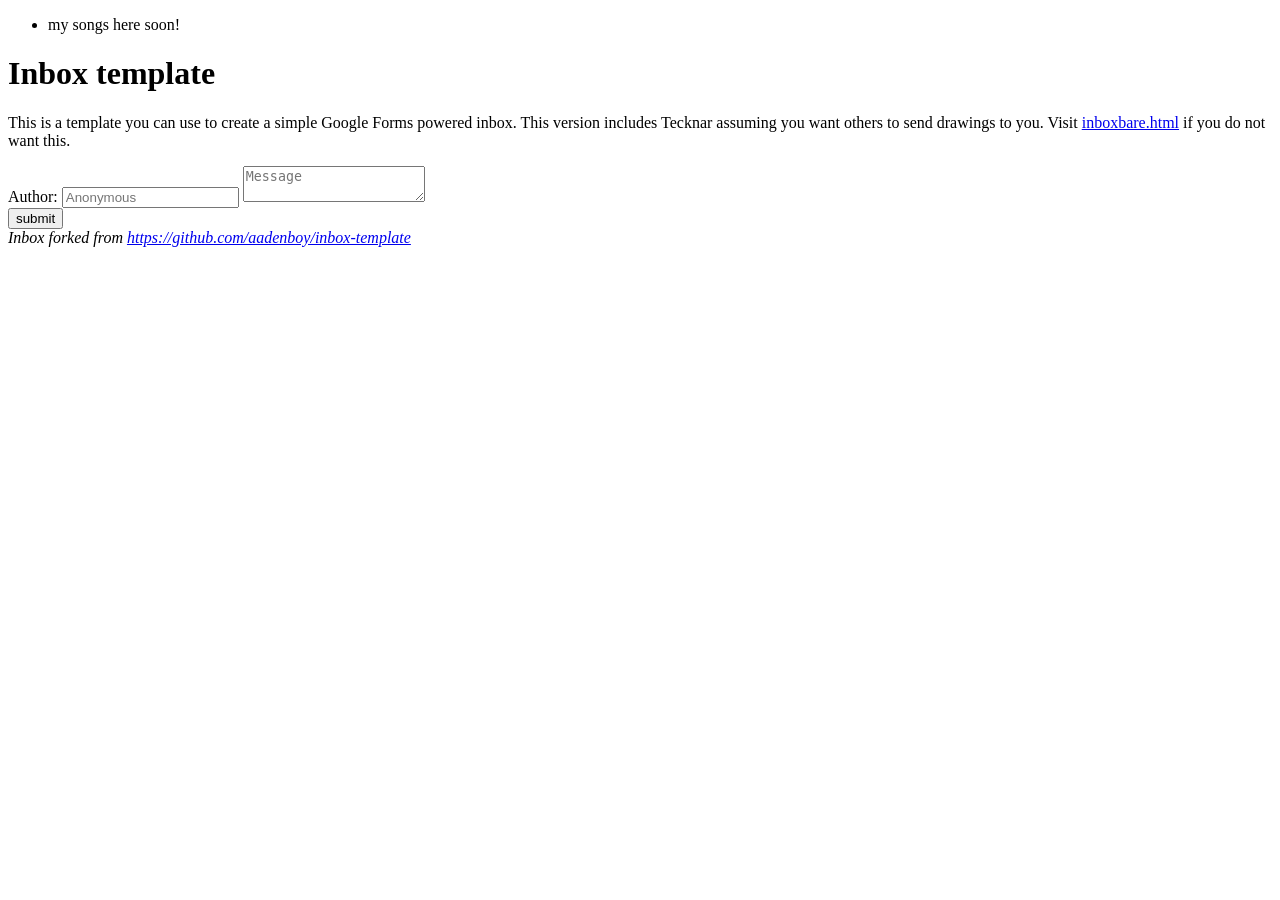
==== index.html @ 70081231 "Update index.html" ====
<!DOCTYPE html>
<html>
  <head>
    <title>XaiGamer's Inbox</title>
    <link rel="stylesheet" href="https://aadenboy.github.io/tecknar/src/colorpicker.min.css" />
    <script src="https://aadenboy.github.io/tecknar/src/colorpicker.iife.min.js"></script>
    <script src="https://aadenboy.github.io/tecknar/src/pako.min.js"></script>
    <script src="https://aadenboy.github.io/tecknar/src/tecknar.js"></script>
    <link rel="stylesheet" href="https://aadenboy.github.io/tecknar/src/tecknar.css" />
    <link rel="stylesheet" href="/style.css" />
  </head>
  <body>
    <nav>
      <ul>
        <li><span>my songs here soon!</span></li>
      </ul>
    </nav>
    <main>
      <h1>Inbox template</h1>
      <p>
        This is a template you can use to create a simple Google Forms powered inbox. This version includes Tecknar
        assuming you want others to send drawings to you. Visit <a href="inboxbare.html">inboxbare.html</a> if you do not want this.
      </p>
      <form id="form" method="POST" target="_blank" action="https://docs.google.com/forms/d/e/1FAIpQLSc5LBVQOR1rUiKHU1cNy8Xnx-63aFMHAUTL3_aqtGjah3QxXw/formResponse?usp=pp_url">
        <label>Author: <input id="identity" type="text" name="entry.589510366" placeholder="Anonymous" /></label>
        <textarea id="message" name="entry.488947575" placeholder="Message"></textarea>
        <input type="text" id="canvas-data" name="entry.673886821" style="display: none;" />
        <div id="canvas-area">
          <div id="canvas-container"></div>
        </div>
        <button type="submit" id="submit">submit</button>
      </form>
      <i>Inbox forked from <a href="https://github.com/aadenboy/inbox-template">https://github.com/aadenboy/inbox-template</a></i>
      <noscript>
        <p>This inbox requires that you <a href="https://www.enable-javascript.com/">enable javascript</a> to function properly.</p>
      </noscript>
    </main>
    <script>
      const tecknar = new Tecknar();
      tecknar.mount("#canvas-container");

      const inputs = document.querySelectorAll(".tecknar-container input, .tecknar-container button");
      inputs.forEach((input) => {
        if (input.tagName == "BUTTON") input.setAttribute("type", "button");
        else input.addEventListener("keydown", (e) => {
          if (e.key == "Enter") e.preventDefault();
        });
      });

      const form = document.getElementById("form");
      const submit = document.getElementById("submit");
      const identity = document.getElementById("identity");
      const message = document.getElementById("message");
      const canvas = document.getElementById("canvas-data");

      const emptyData = tecknar.export().data;
      form.addEventListener("submit", (e) => {
        const data = tecknar.export().data;
        if (!message.value && data == emptyData) {
          alert("You need to fill in at least one field.");
          e.preventDefault();
          return;
        }
        canvas.value = data == emptyData ? "" : data;
      });
    </script>
  </body>
</html>
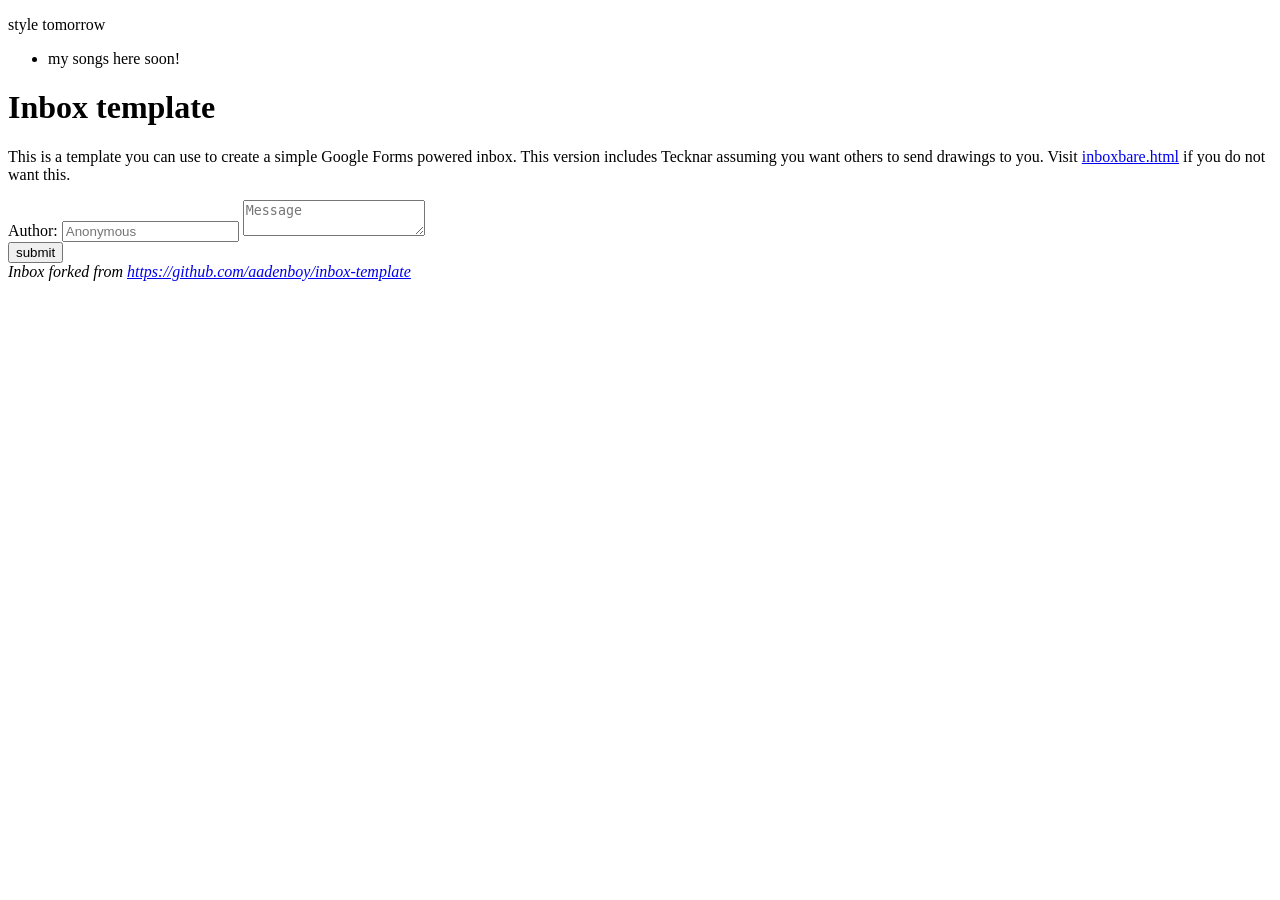
==== commit fa42c512: "Update index.html" ====
--- a/index.html
+++ b/index.html
@@ -11,6 +11,7 @@
   </head>
   <body>
     <nav>
+      <p>style tomorrow</p>
       <ul>
         <li><span>my songs here soon!</span></li>
       </ul>
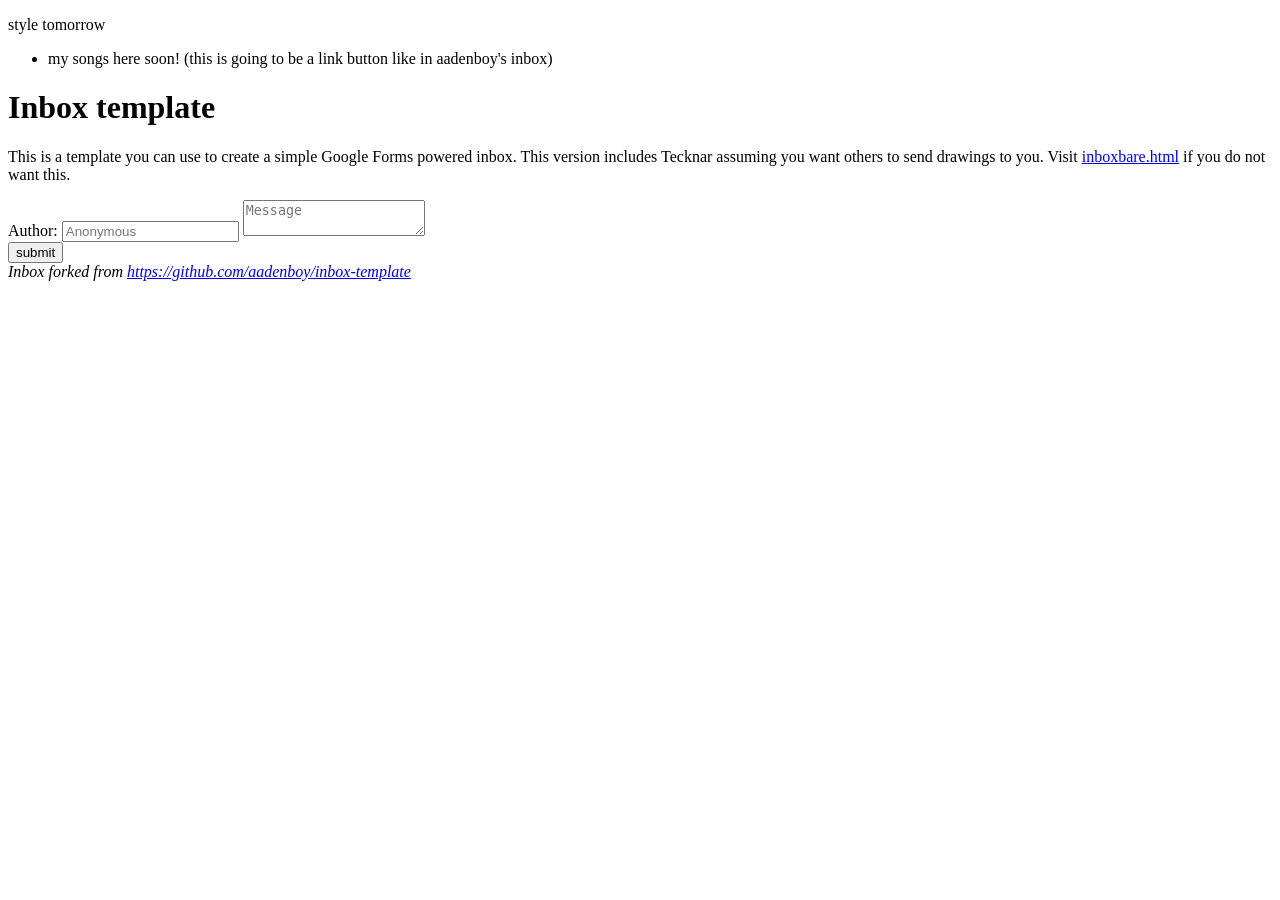
==== commit f6a06622: "Update index.html" ====
--- a/index.html
+++ b/index.html
@@ -13,7 +13,7 @@
     <nav>
       <p>style tomorrow</p>
       <ul>
-        <li><span>my songs here soon!</span></li>
+        <li><span>my songs here soon! (this is going to be a link button like in aadenboy's inbox)</span></li>
       </ul>
     </nav>
     <main>
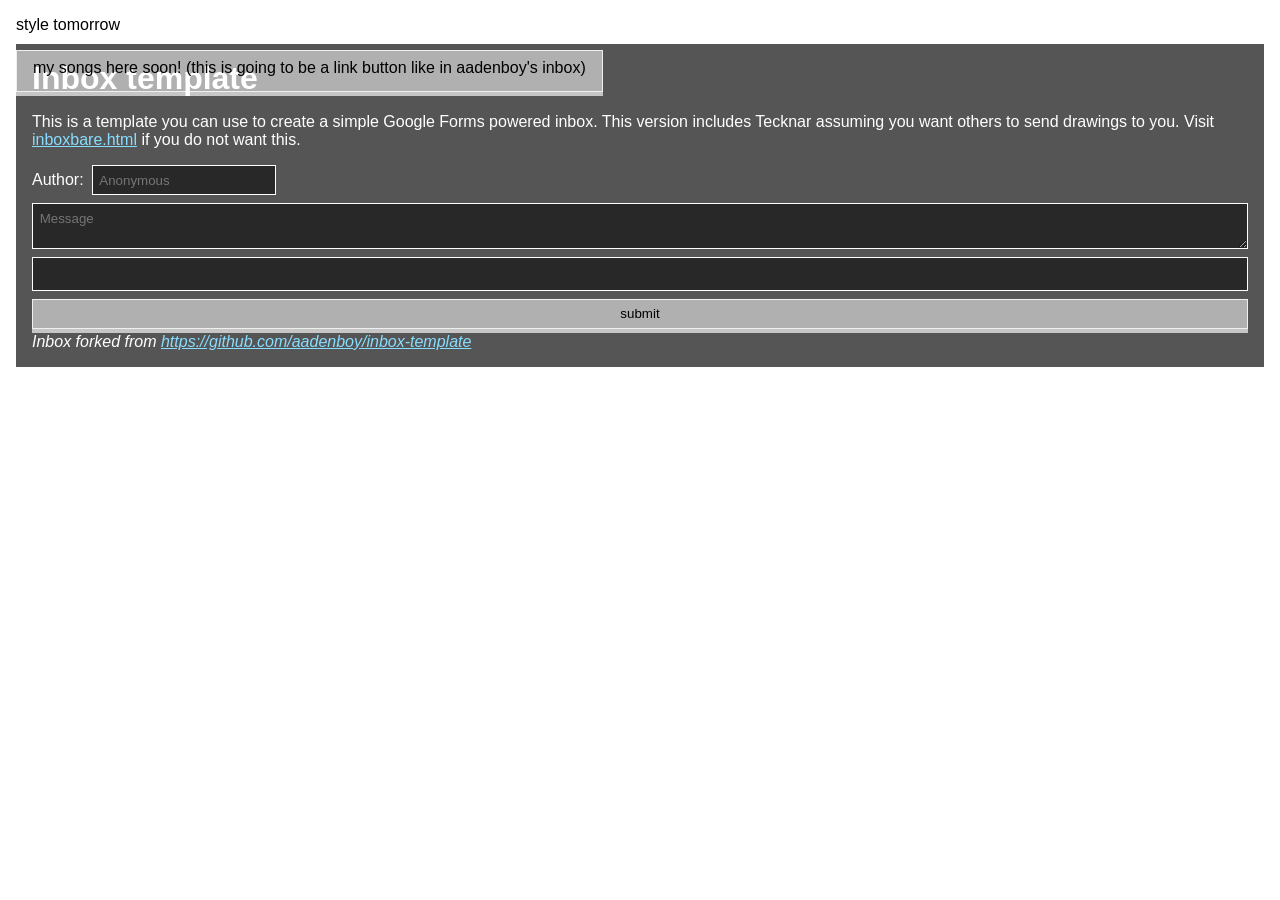
==== commit 29a6dbd8: "Update index.html" ====
--- a/index.html
+++ b/index.html
@@ -7,7 +7,7 @@
     <script src="https://aadenboy.github.io/tecknar/src/pako.min.js"></script>
     <script src="https://aadenboy.github.io/tecknar/src/tecknar.js"></script>
     <link rel="stylesheet" href="https://aadenboy.github.io/tecknar/src/tecknar.css" />
-    <link rel="stylesheet" href="/style.css" />
+    <link rel="stylesheet" href="style.css" />
   </head>
   <body>
     <nav>
@@ -16,6 +16,7 @@
         <li><span>my songs here soon! (this is going to be a link button like in aadenboy's inbox)</span></li>
       </ul>
     </nav>
+    <b></b>
     <main>
       <h1>Inbox template</h1>
       <p>
--- a/style.css
+++ b/style.css
@@ -0,0 +1,389 @@
+@import url("https://cdn.jsdelivr.net/npm/bootstrap-icons@1.13.1/font/bootstrap-icons.min.css");
+
+html, body {
+  font-family: Verdana, Geneva, Tahoma, sans-serif;
+  font-size: 16px;
+  background: url("commonbg.png");
+  background-size: contain;
+  display: flex;
+  justify-content: center;
+  margin: 0 1em;
+}
+body {
+  background: none;
+  display: block;
+  margin: calc(2.5em + 4px) 0;
+}
+main {
+  background: #000a;
+  flex-direction: column;
+  justify-content: center;
+  padding: 1em;
+  color: #fff;
+}
+nav {
+  position: absolute;
+  top: 0;
+  width: 100%;
+}
+nav > ul {
+  display: flex;
+  flex-direction: row;
+  justify-content: left;
+  list-style: none;
+  padding: 0;
+  margin: 0;
+}
+nav > ul > li {
+  display: block;
+  margin: 0;
+  padding: 0;
+  height: auto;
+}
+nav > ul > li > a, nav > ul > li > span {
+  display: block;
+  background: #fff8;
+  border: 1px solid #fffc;
+  color: #000;
+  padding: 0.5em 1em;
+  &:not(span) { cursor: pointer; }
+  box-shadow: 0 4px 0 #fffa;
+  height: 1.5em;
+  transform: none;
+  margin: 0;
+  color: #000;
+  text-decoration: none;
+  &:not(span):hover, :not(span)&:focus {
+    color: #000;
+    text-decoration: underline;
+  }
+  &:not(span):active {
+    color: #000;
+    box-shadow: none;
+    transform: translateY(4px);
+  }
+}
+footer {
+    display: flex;
+    height: 3em;
+    flex-wrap: wrap;
+    background: #000a;
+    color: #fff;
+    margin-top: 1em;
+    align-content: center;
+    justify-content: center;
+}
+
+h1 {
+  margin: 0;
+}
+form {
+  display: flex;
+  flex-direction: column;
+  gap: 0.5em;
+}
+label:not(.tecknar-container label) {
+  display: flex;
+  flex-direction: row;
+  align-items: center;
+  gap: 0.5em;
+}
+input[type="text"], input[type="number"], textarea {
+  background: #0008;
+  border: 1px solid #fff;
+  color: #fff;
+  padding: 0.5em;
+  font-family: Verdana, Geneva, Tahoma, sans-serif;
+}
+input[type="color"] {
+  background: none;
+  border: none;
+  padding: 0;
+  height: 2em;
+  vertical-align: middle;
+}
+button, #canvas-tools li, #canvas-container .tecknar-container button, #canvas-container .tecknar-container .tecknar-toolbar li label, .tecknar-import-file, .sections label {
+  background: #fff8;
+  border: 1px solid #fffc;
+  color: #000;
+  padding: 0.5em 1em;
+  cursor: pointer;
+  box-shadow: 0 4px 0 #fffa;
+  transform: translateY(-4px);
+  margin-top: 4px;
+  font-family: Verdana, Geneva, Tahoma, sans-serif;
+  &:hover, &:focus {
+    background: #fffb;
+    box-shadow: 0 4px 0 #fffa;
+  }
+  &:active {
+    box-shadow: none;
+    transform: translateY(0);
+  }
+  &:disabled, &:has(input:checked) {
+    background: #fff4;
+    border-color: #fff8;
+    box-shadow: none;
+    transform: translateY(0);
+    cursor: not-allowed;
+  }
+}
+a {
+  color: #8df;
+  text-decoration: underline;
+  cursor: pointer;
+  &:hover, &:focus {
+    color: #cdf;
+  }
+  &:active {
+    color: #fd8;
+  }
+}
+#canvas-area {
+  display: flex;
+  flex-direction: column;
+  align-items: center;
+  gap: 0.5em;
+  background: #0008;
+  padding: 1em;
+  border: 1px solid #fff
+}
+.canvas-buttons {
+  display: flex;
+  flex-direction: row;
+  justify-content: space-between;
+  gap: 0.5em;
+}
+#canvas {
+  background: #fff;
+  width: 250px;
+  height: 200px;
+  touch-action: none;
+  user-select: none;
+  pointer-events: auto;
+  border: 4px inset #dddd;
+}
+#canvas-tool-area {
+  display: flex;
+  flex-direction: row;
+  gap: 0.5em;
+}
+#canvas-tools {
+  display: flex;
+  flex-direction: column;
+  gap: 0.5em;
+}
+
+dialog::backdrop {
+  background: #0006; 
+}
+dialog {
+  background: #000d;
+  box-shadow: 0 0 1em #fff;
+  color: #fff;
+  max-width: 50vw;
+  max-height: 75vh;
+  overflow-y: scroll;
+}
+dialog h2, dialog p {
+  color: #fff;
+}
+.modal-close {
+  float: right;
+}
+#what {
+  width: min-content;
+  float: right;
+}
+
+table {
+  border-collapse: collapse;
+  width: 100%;
+  margin: 1em 0;
+  overflow-x: scroll;
+}
+th, td {
+  border: 1px solid #fff;
+  padding: 0.5em;
+  text-align: left;
+}
+td {
+  background-color: #63a1a044;
+}
+tr:nth-child(even) td {
+  background-color: #63a1a022;
+}
+th {
+  background-color: #8ed2d144;
+}
+tr:nth-child(even) th {
+  background-color: #8ed2d122;
+}
+canvas {
+  background: #fff;
+}
+td img, th img {
+  max-width: 450px;
+  max-height: 450px;
+}
+.response-links {
+  font-size: 0.8em;
+  font-style: italic;
+  margin-top: 1em;
+  opacity: 0.8;
+}
+#canvas-tools, #canvas-layers {
+  display: flex;
+  flex-direction: column;
+  list-style: none;
+  padding: 0;
+  margin: 0;
+}
+#canvas-tools li {
+  height: 40px;
+  width: 40px;
+  padding: 0;
+  margin: 0;
+  display: flex;
+  justify-content: center;
+  align-items: center;
+}
+#canvas-tools li label {
+  width: 100%;
+  height: 100%;
+  display: flex;
+  justify-content: center;
+  align-items: center;
+  cursor: pointer;
+}
+#canvas-tools input {
+  display: none;
+}
+#canvas-layer-tools {
+  display: flex;
+}
+#canvas-tools, #canvas-layer-tools {
+  flex-direction: column;
+  align-items: left;
+  max-height: 208px;
+  justify-content: space-between;
+}
+#canvas-layers-container {
+  display: flex;
+  flex-direction: column;
+  height: 200px;
+}
+#canvas-layers {
+  flex: 1 1 auto;
+  align-items: left;
+  overflow-y: auto;
+  max-height: 200px;
+}
+#canvas-layers li {
+  display: flex;
+  flex-direction: row;
+}
+
+main:has(#table-specifically-the-response-one) {
+  width: 75vw;
+}
+#table-specifically-the-response-one pre {
+  font-family: Verdana, Geneva, Tahoma, sans-serif;
+  white-space: pre-wrap;
+  margin: 0;
+  font-size: 1em;
+}
+
+#table-specifically-the-response-one tr td:nth-child(odd) {
+  flex: 1 1 30%;
+  margin-bottom: 3em;
+}
+
+#table-specifically-the-response-one tr {
+  display: flex;
+  flex-direction: row;
+  gap: 1em;
+  margin-bottom: 3em;
+}
+
+#table-specifically-the-response-one tr td:nth-child(even) {
+  flex: 1 1 60%;
+  margin-top: 3em;
+}
+
+#table-specifically-the-response-one tr:nth-child(even) {
+  margin-right: 3em;
+}
+
+#table-specifically-the-response-one tr:nth-child(odd) {
+  margin-left: 3em;
+}
+
+#table-specifically-the-response-one td {
+  background-color: #3b526b88;
+  box-shadow: 0 1em #3b526b, inset 1em 1em #7695b622, inset -1em -1em #09152266;
+  border: 1px inset #fff4;
+  padding: 2em;
+  display: flex;
+  flex-direction: column;
+  gap: 0.5em;
+  font-size: 0.8em;
+}
+
+#table-specifically-the-response-one canvas {
+  width: 250px;
+  height: 200px;
+  border: 4px inset #dddd;
+}
+
+#table-specifically-the-response-one img {
+  border: 4px inset #dddd;
+}
+
+.tecknar-topbar {
+  background: none;
+  border-bottom-color: #fff;
+}
+
+.tecknar-canvasbar {
+  background: none;
+}
+
+.tecknar-container-middle {
+  background: none;
+}
+
+.tecknar-bottombar {
+  background: none;
+  border-top-color: #fff;
+}
+
+.tecknar-container {
+  background: none;
+}
+
+.sections label input {
+    display: none;
+}
+
+.sections {
+    display: flex;
+    list-style: none;
+    margin: 1em 0;
+    padding: 0;
+}
+
+.sections:has([value="section-comic"]:not(:checked)) ~ #section-comic {
+    display: none;
+}
+
+.sections:has([value="section-bright"]:not(:checked)) ~ #section-bright {
+    display: none;
+}
+
+.sections:has([value="section-text"]:not(:checked)) ~ #section-text {
+    display: none;
+}
+.sections:has([value="section-explanation"]:not(:checked)) ~ #section-explanation {
+    display: none;
+}
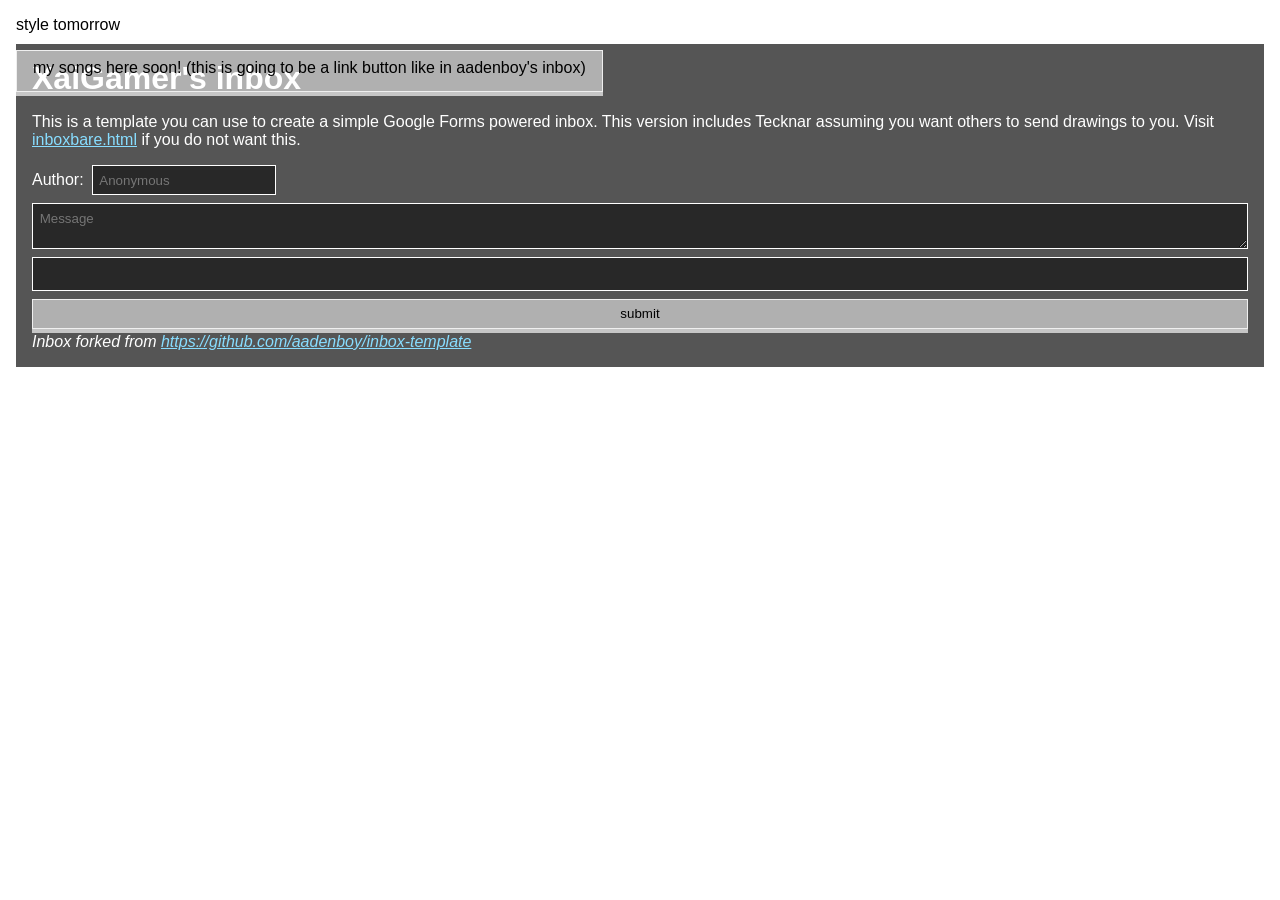
==== commit afe8e454: "Update index.html" ====
--- a/index.html
+++ b/index.html
@@ -18,7 +18,7 @@
     </nav>
     <b></b>
     <main>
-      <h1>Inbox template</h1>
+      <h1>XaiGamer's inbox</h1>
       <p>
         This is a template you can use to create a simple Google Forms powered inbox. This version includes Tecknar
         assuming you want others to send drawings to you. Visit <a href="inboxbare.html">inboxbare.html</a> if you do not want this.
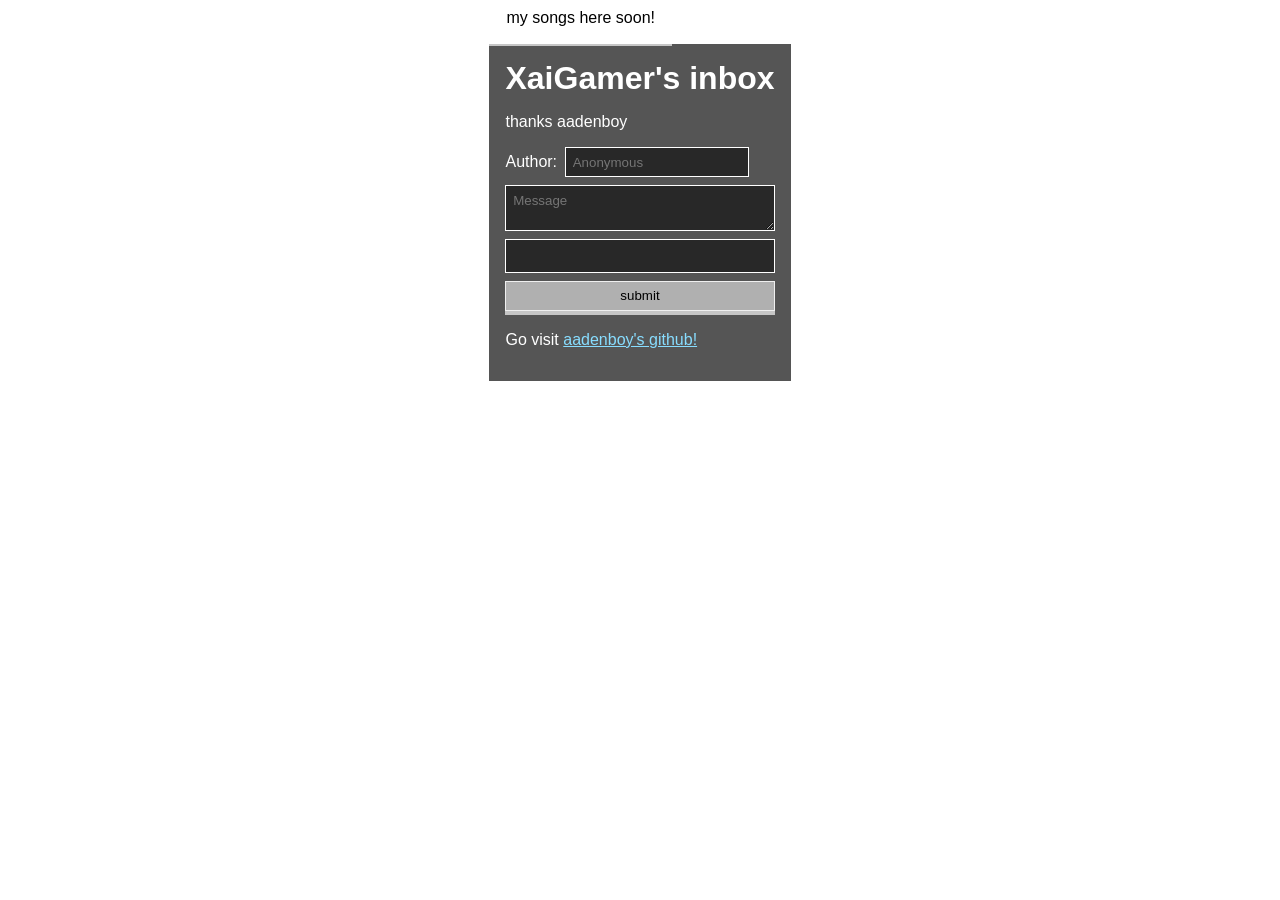
==== commit 9e05c8bb: "Update index.html" ====
--- a/index.html
+++ b/index.html
@@ -11,17 +11,14 @@
   </head>
   <body>
     <nav>
-      <p>style tomorrow</p>
       <ul>
-        <li><span>my songs here soon! (this is going to be a link button like in aadenboy's inbox)</span></li>
+        <li><span>my songs here soon!</span></li>
       </ul>
     </nav>
-    <b></b>
     <main>
       <h1>XaiGamer's inbox</h1>
       <p>
-        This is a template you can use to create a simple Google Forms powered inbox. This version includes Tecknar
-        assuming you want others to send drawings to you. Visit <a href="inboxbare.html">inboxbare.html</a> if you do not want this.
+         thanks aadenboy
       </p>
       <form id="form" method="POST" target="_blank" action="https://docs.google.com/forms/d/e/1FAIpQLSc5LBVQOR1rUiKHU1cNy8Xnx-63aFMHAUTL3_aqtGjah3QxXw/formResponse?usp=pp_url">
         <label>Author: <input id="identity" type="text" name="entry.589510366" placeholder="Anonymous" /></label>
@@ -32,7 +29,7 @@
         </div>
         <button type="submit" id="submit">submit</button>
       </form>
-      <i>Inbox forked from <a href="https://github.com/aadenboy/inbox-template">https://github.com/aadenboy/inbox-template</a></i>
+      <p>Go visit <a href="https://github.com/aadenboy/inbox-template">aadenboy's github!</a></p>
       <noscript>
         <p>This inbox requires that you <a href="https://www.enable-javascript.com/">enable javascript</a> to function properly.</p>
       </noscript>
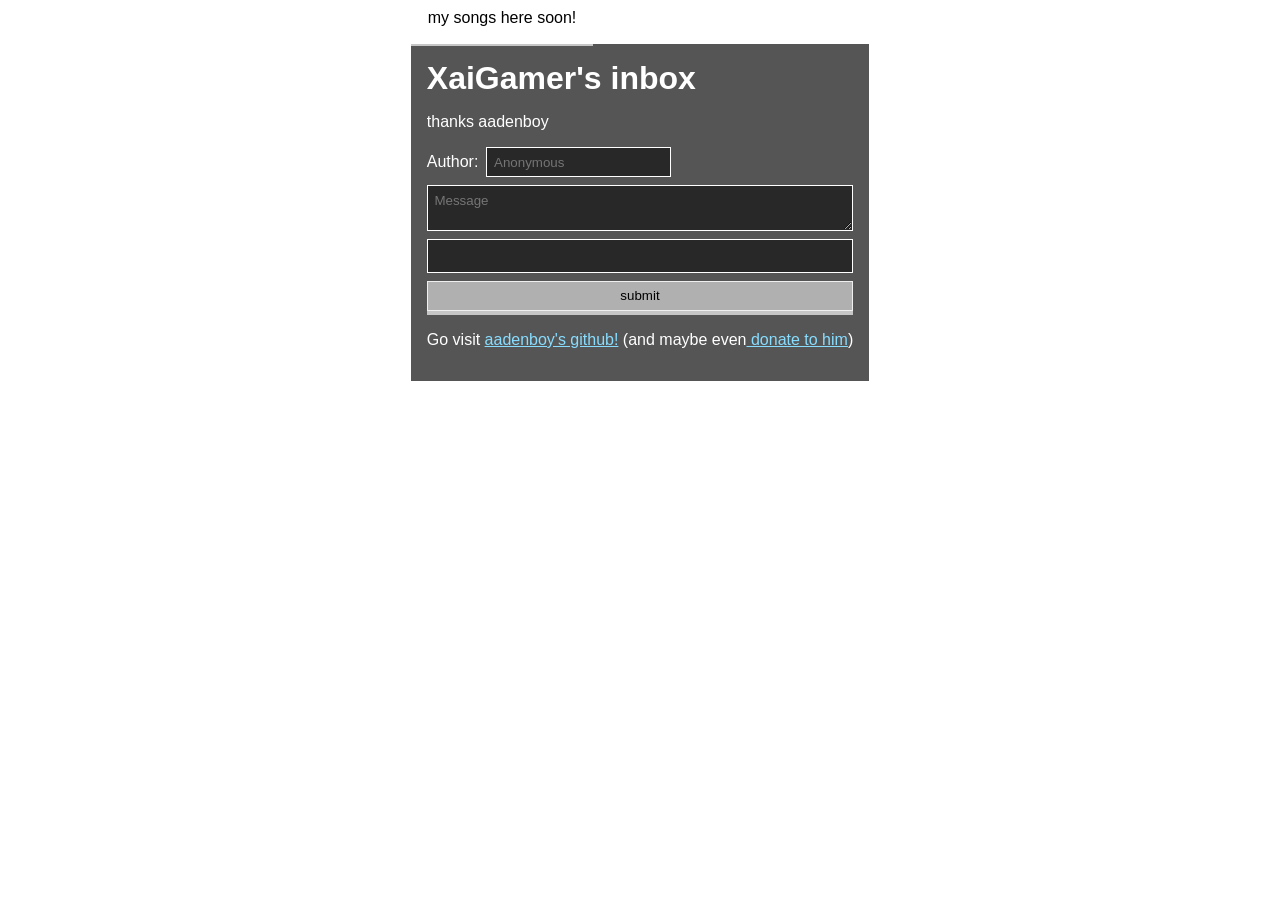
==== commit babf6ef3: "Update index.html" ====
--- a/index.html
+++ b/index.html
@@ -29,7 +29,7 @@
         </div>
         <button type="submit" id="submit">submit</button>
       </form>
-      <p>Go visit <a href="https://github.com/aadenboy/inbox-template">aadenboy's github!</a></p>
+      <p>Go visit <a href="https://github.com/aadenboy/inbox-template">aadenboy's github!</a> (and maybe even<a href="https://github.com/sponsors/aadenboy"> donate to him</a>)</p>
       <noscript>
         <p>This inbox requires that you <a href="https://www.enable-javascript.com/">enable javascript</a> to function properly.</p>
       </noscript>
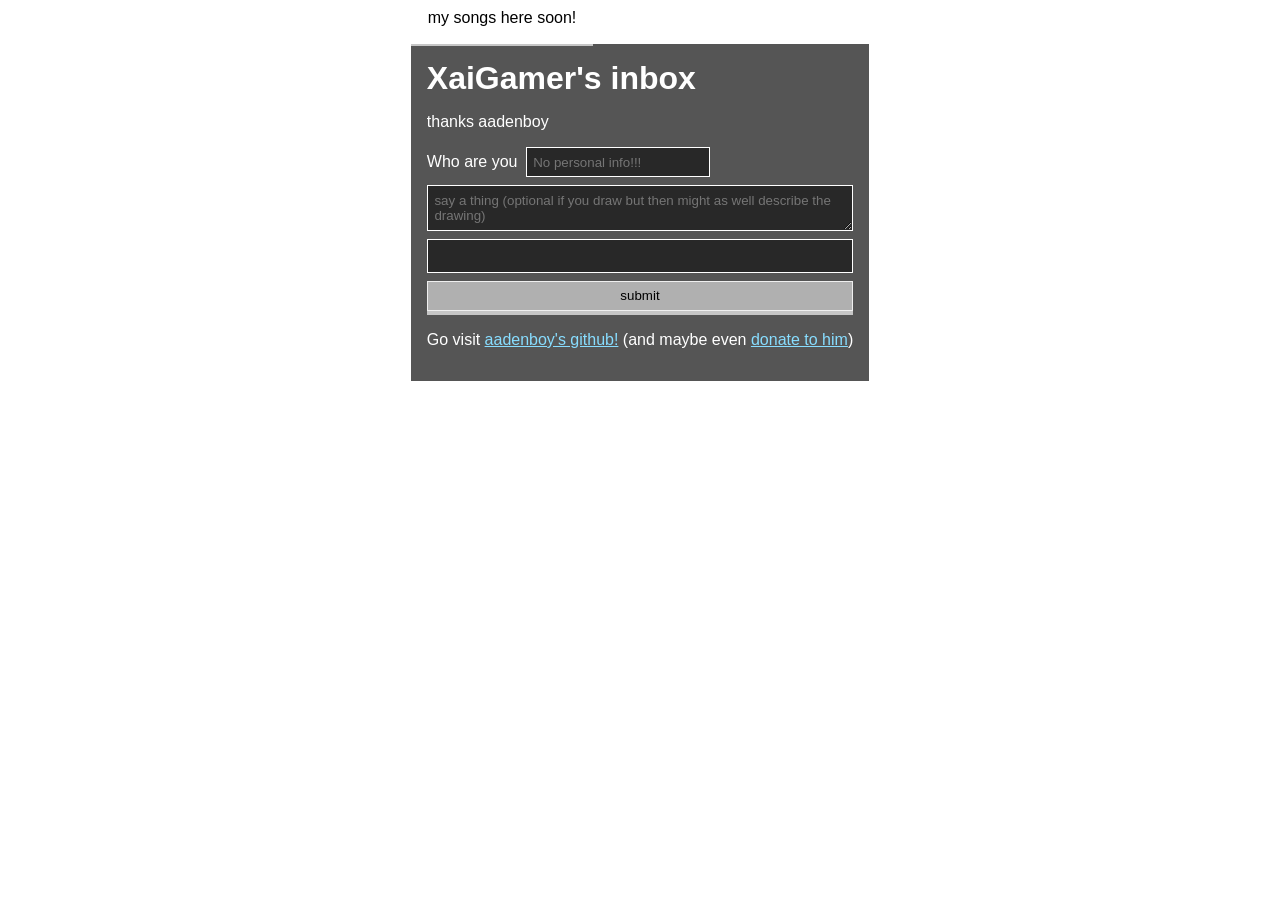
==== commit b907b105: "Update index.html" ====
--- a/index.html
+++ b/index.html
@@ -21,15 +21,15 @@
          thanks aadenboy
       </p>
       <form id="form" method="POST" target="_blank" action="https://docs.google.com/forms/d/e/1FAIpQLSc5LBVQOR1rUiKHU1cNy8Xnx-63aFMHAUTL3_aqtGjah3QxXw/formResponse?usp=pp_url">
-        <label>Author: <input id="identity" type="text" name="entry.589510366" placeholder="Anonymous" /></label>
-        <textarea id="message" name="entry.488947575" placeholder="Message"></textarea>
+        <label>Who are you <input id="identity" type="text" name="entry.589510366" placeholder="No personal info!!!" /></label>
+        <textarea id="message" name="entry.488947575" placeholder="say a thing (optional if you draw but then might as well describe the drawing)"></textarea>
         <input type="text" id="canvas-data" name="entry.673886821" style="display: none;" />
         <div id="canvas-area">
           <div id="canvas-container"></div>
         </div>
         <button type="submit" id="submit">submit</button>
       </form>
-      <p>Go visit <a href="https://github.com/aadenboy/inbox-template">aadenboy's github!</a> (and maybe even<a href="https://github.com/sponsors/aadenboy"> donate to him</a>)</p>
+      <p>Go visit <a href="https://github.com/aadenboy/inbox-template">aadenboy's github!</a> (and maybe even <a href="https://github.com/sponsors/aadenboy">donate to him</a>)</p>
       <noscript>
         <p>This inbox requires that you <a href="https://www.enable-javascript.com/">enable javascript</a> to function properly.</p>
       </noscript>
